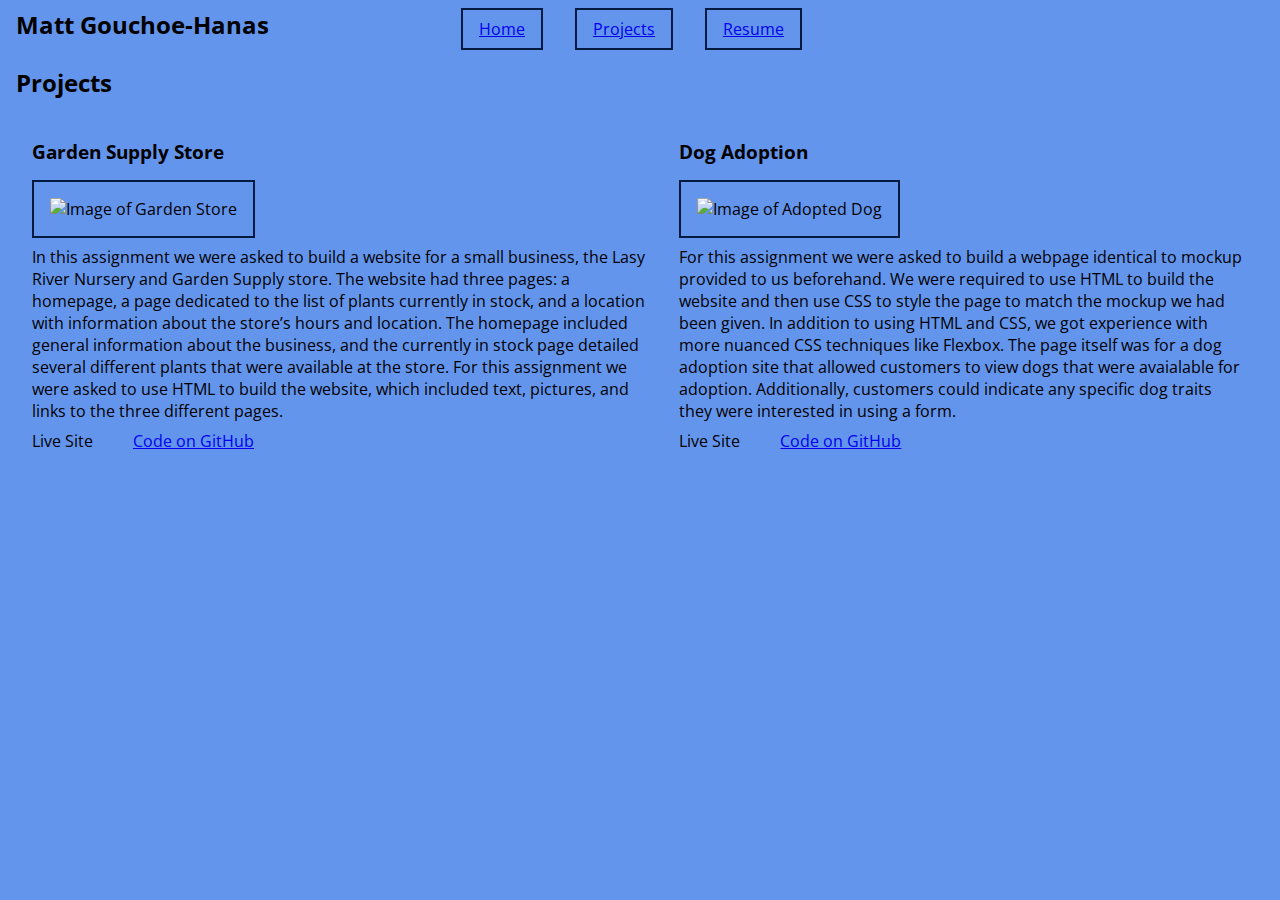
==== projects.html @ cdd2843b "add edits to portfolio pages" ====
<!DOCTYPE html>
<html lang="en">

<head>
    <meta charset="UTF-8">
    <meta name="viewport" content="width=device-width, initial-scale=1.0">
    <meta http-equiv="X-UA-Compatible" content="ie=edge">
    <title>Projects</title>
    <link href="https://fonts.googleapis.com/css?family=Open+Sans:400,700|Oswald:400,700" rel="stylesheet">
    <link rel="stylesheet" type="text/css" href="projects.css">
</head>

<body>
    <div class="page-header">
        <header>
            <h2>Matt Gouchoe-Hanas</h2>
        </header>
        <nav>
            <!-- use flexbox for the list items -->
            <ul class="nav-items">
                <li><a href="index.html">Home</a></li>
                <li><a href="projects.html">Projects</a></li>
                <li><a href="resume.html">Resume</a></li>
            </ul>
        </nav>
    </div>

    <div>
        <header>
            <h2>Projects</h2>
        </header>
    </div>
    <main>
        <div class="projects">
            <div class="garden">
                <header>
                    <h3>Garden Supply Store</h3>
                    <img src="/Users/mattgouchoe-hanas/momentum_assignments/w1d2-small-business-html-mattgh21/starter_files/images/store-interior.jpg" alt="Image of 
                            Garden Store">
                </header>
                <p>
                    In this assignment we were asked to build a website for a small business, the Lasy River Nursery and Garden Supply store. The website had three pages: a homepage, a page dedicated to the list of plants currently in stock, and a location with information
                    about the store’s hours and location. The homepage included general information about the business, and the currently in stock page detailed several different plants that were available at the store. For this assignment we were asked
                    to use HTML to build the website, which included text, pictures, and links to the three different pages.
                </p>
                <!-- need to add actual links -->
                <ul class="code-links">
                    <li>Live Site</li>
                    <li><a href="https://github.com/momentum-cohort-2019-09/w1d2-small-business-html-mattgh21.git">Code on GitHub</a></li>
                </ul>
            </div>
            <div>
                <header>
                    <h3>Dog Adoption</h3>
                    <img src="/Users/mattgouchoe-hanas/momentum_assignments/w1d3-dog-adoption-site-mattgh21/starter_files/images/little-dog.jpg" alt="Image of Adopted Dog">
                </header>
                <p>
                    For this assignment we were asked to build a webpage identical to mockup provided to us beforehand. We were required to use HTML to build the website and then use CSS to style the page to match the mockup we had been given. In addition to using HTML and
                    CSS, we got experience with more nuanced CSS techniques like Flexbox. The page itself was for a dog adoption site that allowed customers to view dogs that were avaialable for adoption. Additionally, customers could indicate any specific
                    dog traits they were interested in using a form.
                </p>
                <!-- need to add actual links -->
                <ul class="code-links">
                    <li>Live Site</li>
                    <li><a href="https://github.com/momentum-cohort-2019-09/w1d3-dog-adoption-site-mattgh21.git">Code on GitHub</a></li>
                </ul>
            </div>
        </div>
    </main>
</body>

</html>
---- projects.css ----
* {
    box-sizing: border-box;
    margin: 0;
    padding: 0;
    font-family: 'open sans', oswald;
}

main {
    margin-bottom: 1rem;
    padding: 1rem;
}


/* Flexbox for nav items */

.nav-items {
    display: flex;
}

.nav-items li {
    margin: 0 1rem 0.5rem 1rem;
    /* margin-right: 1rem;
    margin-bottom: 0.5rem; */
    padding: 0 1rem;
    border: 2px solid #021a40;
}

.nav-items li:hover {
    background-color: rgb(87, 156, 9);
}

ul {
    list-style-type: none;
}

.code-links {
    display: flex;
}

.code-links li {
    margin-right: 0.5rem;
    padding: 0.5rem 1rem;
}

body {
    background-color: cornflowerblue;
}

h1 {
    padding: 0 1rem;
}

h2 {
    padding: 0.5rem 1rem;
}

h3 {
    padding: 1rem;
}

h4 {
    padding: 1rem;
}

p {
    padding: 0 1rem;
}

img {
    margin-bottom: 0.5rem;
    width: 80%;
    padding: 1rem;
    border: 2px solid #021a40;
    margin-left: 1rem;
}

.resume-info {
    padding: 0 1rem;
}

@media screen and (min-width: 992px) {
    main {
        display: flex;
    }
    .page-header {
        display: flex;
    }
    img {
        /* float: left; */
        /* width: 50%; */
    }
    ul.nav-items {
        margin-top: 0.5rem;
        margin-left: 10rem;
    }
    .projects {
        display: flex;
    }
    .adoption {
        display: flex;
    }
    .nav-items li {
        padding: 0.5rem 1rem;
    }
}
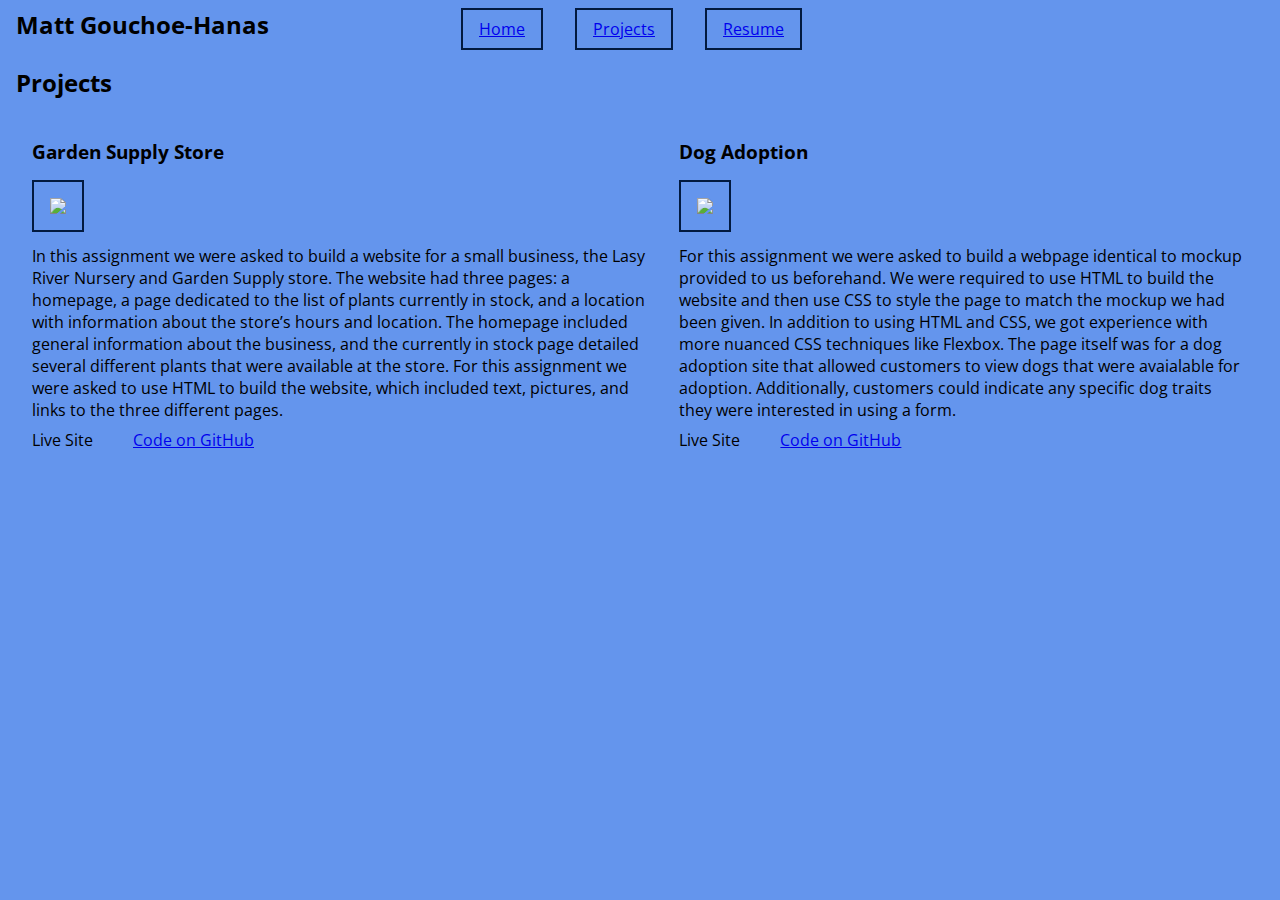
==== commit 40287199: "fix pictures to relative copy" ====
--- a/projects.html
+++ b/projects.html
@@ -35,8 +35,7 @@
             <div class="garden">
                 <header>
                     <h3>Garden Supply Store</h3>
-                    <img src="/Users/mattgouchoe-hanas/momentum_assignments/w1d2-small-business-html-mattgh21/starter_files/images/store-interior.jpg" alt="Image of 
-                            Garden Store">
+                    <img src="w1d2-small-business-html-mattgh21/starter_files/images/store-interior.jpg">
                 </header>
                 <p>
                     In this assignment we were asked to build a website for a small business, the Lasy River Nursery and Garden Supply store. The website had three pages: a homepage, a page dedicated to the list of plants currently in stock, and a location with information
@@ -52,7 +51,7 @@
             <div>
                 <header>
                     <h3>Dog Adoption</h3>
-                    <img src="/Users/mattgouchoe-hanas/momentum_assignments/w1d3-dog-adoption-site-mattgh21/starter_files/images/little-dog.jpg" alt="Image of Adopted Dog">
+                    <img src="w1d3-dog-adoption-site-mattgh21/starter_files/images/little-dog.jpg">
                 </header>
                 <p>
                     For this assignment we were asked to build a webpage identical to mockup provided to us beforehand. We were required to use HTML to build the website and then use CSS to style the page to match the mockup we had been given. In addition to using HTML and
